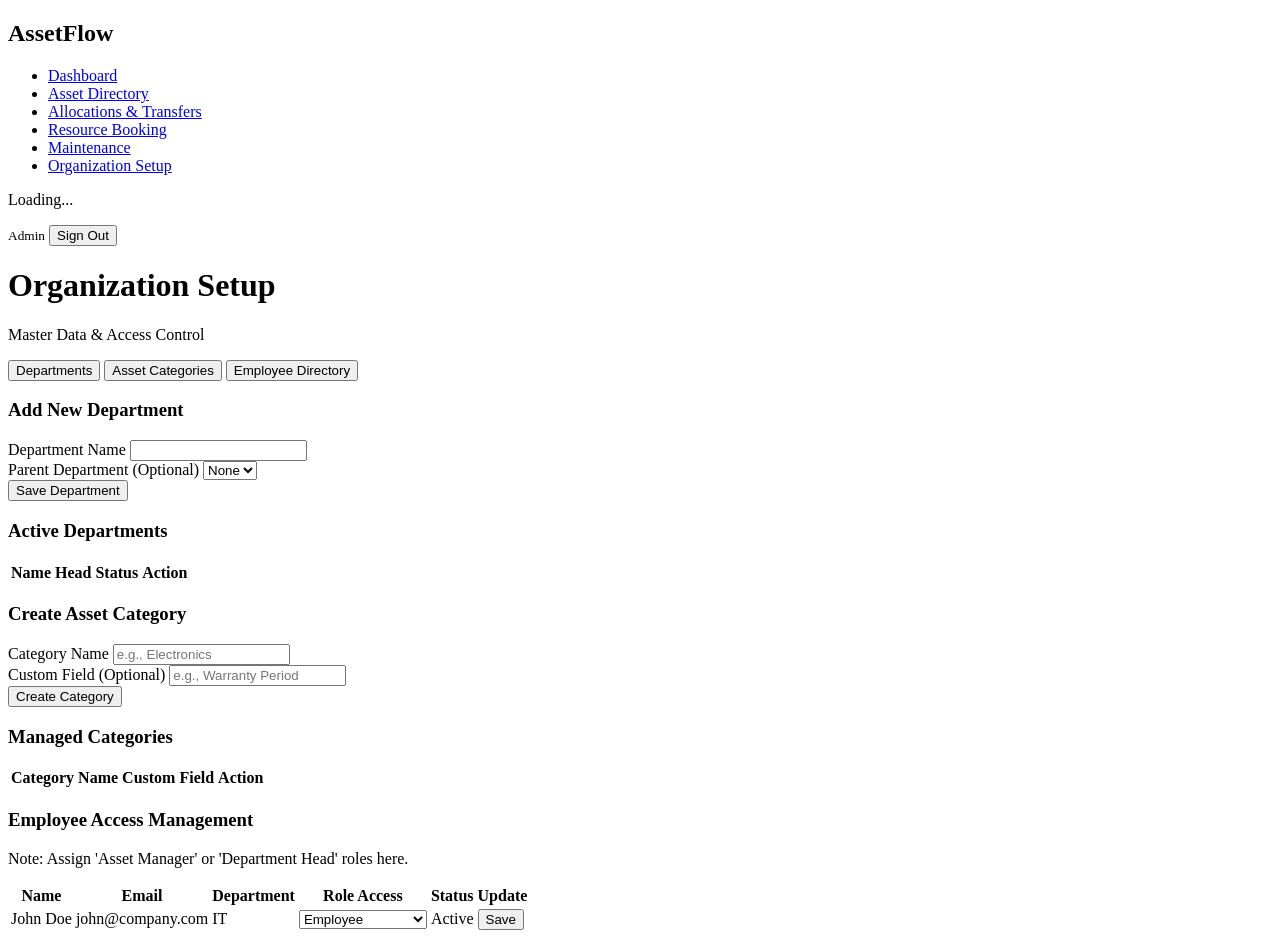
==== admin-setup.html @ cbd4017f "Add Odoo files" ====
<!DOCTYPE html>
<html lang="en">
<head>
    <meta charset="UTF-8">
    <meta name="viewport" content="width=device-width, initial-scale=1.0">
    <title>Organization Setup - AssetFlow</title>
    <link rel="stylesheet" href="css/global.css">
    <link rel="stylesheet" href="css/admin.css"> </head>
<body>
    <nav class="sidebar">
        <div class="brand-header">
            <h2>AssetFlow</h2>
        </div>
        <ul class="nav-links">
            <li><a href="dashboard.html">Dashboard</a></li>
            <li><a href="assets.html">Asset Directory</a></li>
            <li><a href="allocations.html">Allocations & Transfers</a></li>
            <li><a href="bookings.html">Resource Booking</a></li>
            <li><a href="maintenance.html">Maintenance</a></li>
            <li class="active" id="nav-admin-setup"><a href="admin-setup.html">Organization Setup</a></li>
        </ul>
        <div class="user-profile">
            <p id="user-name">Loading...</p>
            <small id="user-role">Admin</small>
            <button id="logout-btn" class="text-link">Sign Out</button>
        </div>
    </nav>

    <main class="main-content">
        <header class="top-header">
            <h1>Organization Setup</h1>
            <p>Master Data & Access Control</p>
        </header>

        <div class="tab-container">
            <button class="tab-btn active" onclick="openTab('departments')">Departments</button>
            <button class="tab-btn" onclick="openTab('categories')">Asset Categories</button>
            <button class="tab-btn" onclick="openTab('employees')">Employee Directory</button>
        </div>

        <section id="departments" class="tab-content active">
            <div class="split-layout">
                <div class="card form-card">
                    <h3>Add New Department</h3>
                    <form id="add-dept-form">
                        <div class="input-group">
                            <label>Department Name</label>
                            <input type="text" id="dept-name" required>
                        </div>
                        <div class="input-group">
                            <label>Parent Department (Optional)</label>
                            <select id="dept-parent">
                                <option value="">None</option>
                                </select>
                        </div>
                        <button type="submit" class="btn-primary">Save Department</button>
                    </form>
                </div>
                <div class="card table-card">
                    <h3>Active Departments</h3>
                    <table class="data-table">
                        <thead>
                            <tr>
                                <th>Name</th>
                                <th>Head</th>
                                <th>Status</th>
                                <th>Action</th>
                            </tr>
                        </thead>
                        <tbody id="dept-table-body">
                            </tbody>
                    </table>
                </div>
            </div>
        </section>

        <section id="categories" class="tab-content hidden">
            <div class="split-layout">
                <div class="card form-card">
                    <h3>Create Asset Category</h3>
                    <form id="add-category-form">
                        <div class="input-group">
                            <label>Category Name</label>
                            <input type="text" id="cat-name" placeholder="e.g., Electronics" required>
                        </div>
                        <div class="input-group">
                            <label>Custom Field (Optional)</label>
                            <input type="text" id="cat-custom" placeholder="e.g., Warranty Period">
                        </div>
                        <button type="submit" class="btn-primary">Create Category</button>
                    </form>
                </div>
                <div class="card table-card">
                    <h3>Managed Categories</h3>
                    <table class="data-table">
                        <thead>
                            <tr>
                                <th>Category Name</th>
                                <th>Custom Field</th>
                                <th>Action</th>
                            </tr>
                        </thead>
                        <tbody id="cat-table-body">
                            </tbody>
                    </table>
                </div>
            </div>
        </section>

        <section id="employees" class="tab-content hidden">
            <div class="card table-card full-width">
                <div class="card-header-flex">
                    <h3>Employee Access Management</h3>
                    <p class="role-notice">Note: Assign 'Asset Manager' or 'Department Head' roles here.</p>
                </div>
                <table class="data-table">
                    <thead>
                        <tr>
                            <th>Name</th>
                            <th>Email</th>
                            <th>Department</th>
                            <th>Role Access</th>
                            <th>Status</th>
                            <th>Update</th>
                        </tr>
                    </thead>
                    <tbody id="employee-table-body">
                        <tr>
                            <td>John Doe</td>
                            <td>john@company.com</td>
                            <td>IT</td>
                            <td>
                                <select class="role-select">
                                    <option value="Employee">Employee</option>
                                    <option value="Department Head">Department Head</option>
                                    <option value="Asset Manager">Asset Manager</option>
                                    <option value="Admin">Admin</option>
                                </select>
                            </td>
                            <td><span class="badge active">Active</span></td>
                            <td><button class="btn-small save-role-btn">Save</button></td>
                        </tr>
                    </tbody>
                </table>
            </div>
        </section>

    </main>

    <script type="module" src="js/firebase-config.js"></script>
    <script type="module" src="js/app.js"></script>
    <script type="module" src="js/admin.js"></script>
    
    <script>
        function openTab(tabName) {
            // Hide all tabs
            document.querySelectorAll('.tab-content').forEach(tab => tab.classList.add('hidden'));
            document.querySelectorAll('.tab-btn').forEach(btn => btn.classList.remove('active'));
            
            // Show the selected tab
            document.getElementById(tabName).classList.remove('hidden');
            event.currentTarget.classList.add('active');
        }
    </script>
</body>
</html>
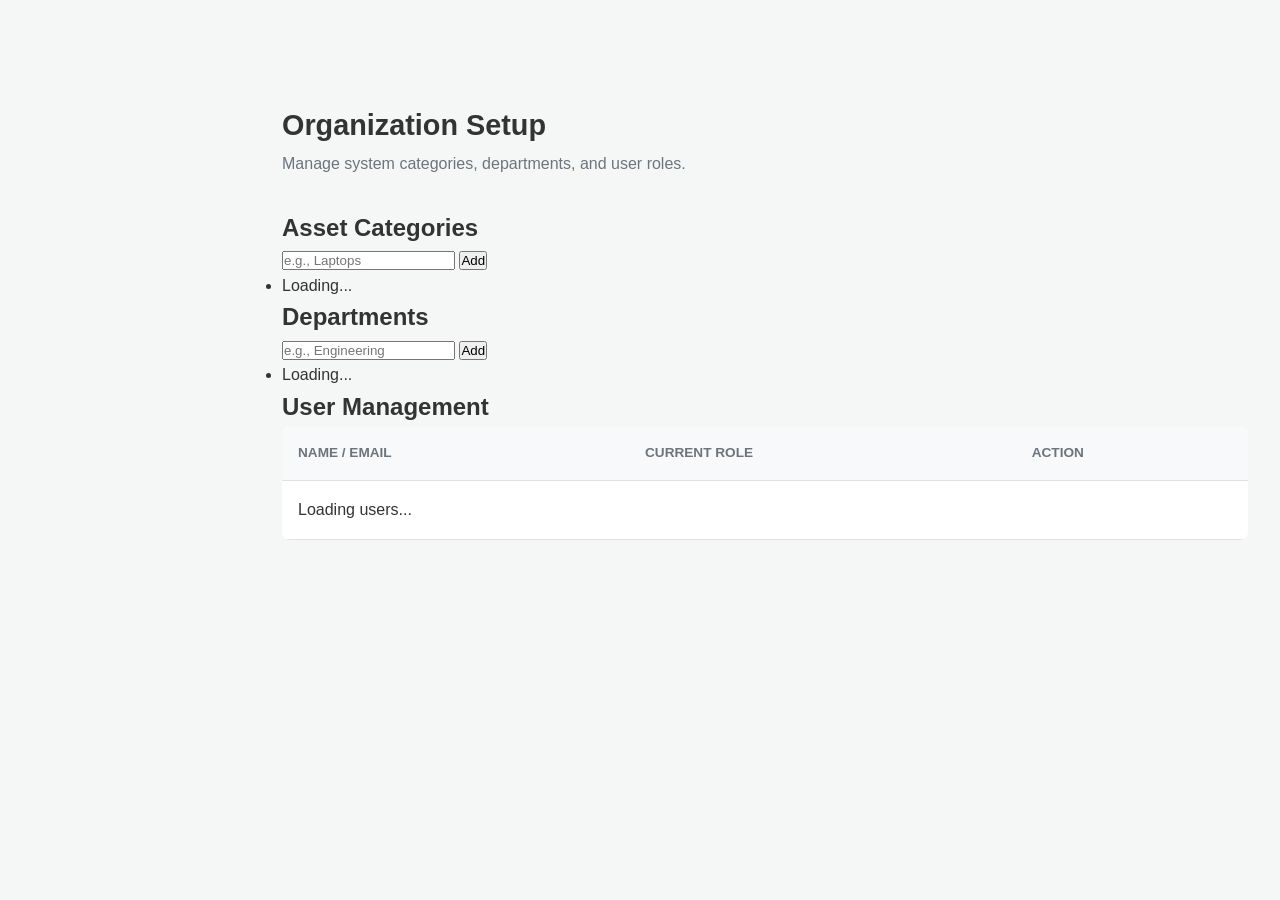
==== commit cff459d0: "Add missing files and commit changes" ====
--- a/admin-setup.html
+++ b/admin-setup.html
@@ -3,164 +3,65 @@
 <head>
     <meta charset="UTF-8">
     <meta name="viewport" content="width=device-width, initial-scale=1.0">
-    <title>Organization Setup - AssetFlow</title>
+    <title>AssetFlow | Admin Setup</title>
     <link rel="stylesheet" href="css/global.css">
-    <link rel="stylesheet" href="css/admin.css"> </head>
-<body>
-    <nav class="sidebar">
-        <div class="brand-header">
-            <h2>AssetFlow</h2>
-        </div>
-        <ul class="nav-links">
-            <li><a href="dashboard.html">Dashboard</a></li>
-            <li><a href="assets.html">Asset Directory</a></li>
-            <li><a href="allocations.html">Allocations & Transfers</a></li>
-            <li><a href="bookings.html">Resource Booking</a></li>
-            <li><a href="maintenance.html">Maintenance</a></li>
-            <li class="active" id="nav-admin-setup"><a href="admin-setup.html">Organization Setup</a></li>
-        </ul>
-        <div class="user-profile">
-            <p id="user-name">Loading...</p>
-            <small id="user-role">Admin</small>
-            <button id="logout-btn" class="text-link">Sign Out</button>
-        </div>
-    </nav>
+    <link rel="stylesheet" href="css/admin.css">
+</head>
+<body class="app-layout">
+    <div id="sidebar-container"></div>
 
     <main class="main-content">
-        <header class="top-header">
+        <div id="navbar-container"></div>
+
+        <div class="page-header">
             <h1>Organization Setup</h1>
-            <p>Master Data & Access Control</p>
-        </header>
-
-        <div class="tab-container">
-            <button class="tab-btn active" onclick="openTab('departments')">Departments</button>
-            <button class="tab-btn" onclick="openTab('categories')">Asset Categories</button>
-            <button class="tab-btn" onclick="openTab('employees')">Employee Directory</button>
+            <p>Manage system categories, departments, and user roles.</p>
         </div>
 
-        <section id="departments" class="tab-content active">
-            <div class="split-layout">
-                <div class="card form-card">
-                    <h3>Add New Department</h3>
-                    <form id="add-dept-form">
-                        <div class="input-group">
-                            <label>Department Name</label>
-                            <input type="text" id="dept-name" required>
-                        </div>
-                        <div class="input-group">
-                            <label>Parent Department (Optional)</label>
-                            <select id="dept-parent">
-                                <option value="">None</option>
-                                </select>
-                        </div>
-                        <button type="submit" class="btn-primary">Save Department</button>
-                    </form>
-                </div>
-                <div class="card table-card">
-                    <h3>Active Departments</h3>
-                    <table class="data-table">
+        <div class="admin-grid">
+            <section class="admin-panel">
+                <h2>Asset Categories</h2>
+                <form id="form-category" class="admin-form">
+                    <input type="text" id="new-category" placeholder="e.g., Laptops" required>
+                    <button type="submit" class="btn-primary-small">Add</button>
+                </form>
+                <ul id="list-categories" class="data-list">
+                    <li>Loading...</li>
+                </ul>
+            </section>
+
+            <section class="admin-panel">
+                <h2>Departments</h2>
+                <form id="form-department" class="admin-form">
+                    <input type="text" id="new-department" placeholder="e.g., Engineering" required>
+                    <button type="submit" class="btn-primary-small">Add</button>
+                </form>
+                <ul id="list-departments" class="data-list">
+                    <li>Loading...</li>
+                </ul>
+            </section>
+
+            <section class="admin-panel full-width">
+                <h2>User Management</h2>
+                <div class="table-container">
+                    <table id="users-table">
                         <thead>
                             <tr>
-                                <th>Name</th>
-                                <th>Head</th>
-                                <th>Status</th>
+                                <th>Name / Email</th>
+                                <th>Current Role</th>
                                 <th>Action</th>
                             </tr>
                         </thead>
-                        <tbody id="dept-table-body">
-                            </tbody>
+                        <tbody id="users-tbody">
+                            <tr><td colspan="3">Loading users...</td></tr>
+                        </tbody>
                     </table>
                 </div>
-            </div>
-        </section>
-
-        <section id="categories" class="tab-content hidden">
-            <div class="split-layout">
-                <div class="card form-card">
-                    <h3>Create Asset Category</h3>
-                    <form id="add-category-form">
-                        <div class="input-group">
-                            <label>Category Name</label>
-                            <input type="text" id="cat-name" placeholder="e.g., Electronics" required>
-                        </div>
-                        <div class="input-group">
-                            <label>Custom Field (Optional)</label>
-                            <input type="text" id="cat-custom" placeholder="e.g., Warranty Period">
-                        </div>
-                        <button type="submit" class="btn-primary">Create Category</button>
-                    </form>
-                </div>
-                <div class="card table-card">
-                    <h3>Managed Categories</h3>
-                    <table class="data-table">
-                        <thead>
-                            <tr>
-                                <th>Category Name</th>
-                                <th>Custom Field</th>
-                                <th>Action</th>
-                            </tr>
-                        </thead>
-                        <tbody id="cat-table-body">
-                            </tbody>
-                    </table>
-                </div>
-            </div>
-        </section>
-
-        <section id="employees" class="tab-content hidden">
-            <div class="card table-card full-width">
-                <div class="card-header-flex">
-                    <h3>Employee Access Management</h3>
-                    <p class="role-notice">Note: Assign 'Asset Manager' or 'Department Head' roles here.</p>
-                </div>
-                <table class="data-table">
-                    <thead>
-                        <tr>
-                            <th>Name</th>
-                            <th>Email</th>
-                            <th>Department</th>
-                            <th>Role Access</th>
-                            <th>Status</th>
-                            <th>Update</th>
-                        </tr>
-                    </thead>
-                    <tbody id="employee-table-body">
-                        <tr>
-                            <td>John Doe</td>
-                            <td>john@company.com</td>
-                            <td>IT</td>
-                            <td>
-                                <select class="role-select">
-                                    <option value="Employee">Employee</option>
-                                    <option value="Department Head">Department Head</option>
-                                    <option value="Asset Manager">Asset Manager</option>
-                                    <option value="Admin">Admin</option>
-                                </select>
-                            </td>
-                            <td><span class="badge active">Active</span></td>
-                            <td><button class="btn-small save-role-btn">Save</button></td>
-                        </tr>
-                    </tbody>
-                </table>
-            </div>
-        </section>
-
+            </section>
+        </div>
     </main>
 
-    <script type="module" src="js/firebase-config.js"></script>
-    <script type="module" src="js/app.js"></script>
-    <script type="module" src="js/admin.js"></script>
-    
-    <script>
-        function openTab(tabName) {
-            // Hide all tabs
-            document.querySelectorAll('.tab-content').forEach(tab => tab.classList.add('hidden'));
-            document.querySelectorAll('.tab-btn').forEach(btn => btn.classList.remove('active'));
-            
-            // Show the selected tab
-            document.getElementById(tabName).classList.remove('hidden');
-            event.currentTarget.classList.add('active');
-        }
-    </script>
+    <script type="module" src="js/core/app.js"></script>
+    <script type="module" src="js/core/rbac.js"></script> <script type="module" src="js/pages/admin-setup.js"></script>
 </body>
 </html>
--- a/css/global.css
+++ b/css/global.css
@@ -0,0 +1,273 @@
+/* =========================================
+   1. CSS RESET & VARIABLES
+   ========================================= */
+:root {
+    /* Brand Colors */
+    --primary-color: #0056b3;
+    --primary-hover: #004494;
+    
+    /* Semantic Colors */
+    --success-color: #28a745;
+    --warning-color: #ffc107;
+    --danger-color: #dc3545;
+    --info-color: #17a2b8;
+
+    /* Neutrals */
+    --bg-light: #f4f7f6;
+    --text-main: #333333;
+    --text-muted: #6c757d;
+    --border-color: #dee2e6;
+    --surface-white: #ffffff;
+
+    /* Typography & Spacing */
+    --font-family: 'Inter', -apple-system, BlinkMacSystemFont, 'Segoe UI', Roboto, Helvetica, Arial, sans-serif;
+    --radius-md: 8px;
+    --radius-sm: 4px;
+    --shadow-sm: 0 2px 10px rgba(0,0,0,0.05);
+    
+    /* Layout */
+    --sidebar-width: 250px;
+    --navbar-height: 70px;
+}
+
+* {
+    box-sizing: border-box;
+    margin: 0;
+    padding: 0;
+}
+
+body {
+    font-family: var(--font-family);
+    background-color: var(--bg-light);
+    color: var(--text-main);
+    line-height: 1.6;
+}
+
+/* =========================================
+   2. APP LAYOUT (Sidebar + Main Content)
+   ========================================= */
+.app-layout {
+    display: flex;
+    min-height: 100vh;
+}
+
+.main-content {
+    flex: 1;
+    margin-left: var(--sidebar-width);
+    padding: 2rem;
+    padding-top: calc(var(--navbar-height) + 2rem); /* Account for fixed navbar */
+}
+
+.page-header {
+    margin-bottom: 2rem;
+}
+
+.page-header h1 {
+    font-size: 1.8rem;
+    margin-bottom: 0.2rem;
+}
+
+.page-header p {
+    color: var(--text-muted);
+}
+
+/* =========================================
+   3. COMPONENTS: SIDEBAR
+   ========================================= */
+.sidebar {
+    width: var(--sidebar-width);
+    background-color: #212529; /* Dark Sidebar */
+    color: #fff;
+    position: fixed;
+    height: 100vh;
+    left: 0;
+    top: 0;
+    display: flex;
+    flex-direction: column;
+    z-index: 100;
+}
+
+.sidebar-brand {
+    height: var(--navbar-height);
+    display: flex;
+    align-items: center;
+    padding: 0 1.5rem;
+    font-size: 1.5rem;
+    font-weight: bold;
+    border-bottom: 1px solid rgba(255,255,255,0.1);
+}
+
+.sidebar-brand span { color: #66b0ff; } /* Accent color for the logo */
+
+.sidebar-nav {
+    flex: 1;
+    padding: 1.5rem 0;
+    display: flex;
+    flex-direction: column;
+    gap: 0.5rem;
+}
+
+.nav-link {
+    display: flex;
+    align-items: center;
+    gap: 0.75rem;
+    padding: 0.75rem 1.5rem;
+    color: rgba(255,255,255,0.7);
+    text-decoration: none;
+    transition: all 0.2s;
+    font-weight: 500;
+}
+
+.nav-link:hover, .nav-link.active {
+    color: #fff;
+    background-color: rgba(255,255,255,0.1);
+    border-left: 4px solid var(--primary-color);
+}
+
+/* =========================================
+   4. COMPONENTS: NAVBAR
+   ========================================= */
+.navbar {
+    height: var(--navbar-height);
+    background-color: var(--surface-white);
+    border-bottom: 1px solid var(--border-color);
+    position: fixed;
+    top: 0;
+    left: var(--sidebar-width);
+    right: 0;
+    display: flex;
+    justify-content: flex-end;
+    align-items: center;
+    padding: 0 2rem;
+    z-index: 90;
+    box-shadow: var(--shadow-sm);
+}
+
+.nav-actions {
+    display: flex;
+    align-items: center;
+    gap: 1.5rem;
+}
+
+.user-profile {
+    display: flex;
+    align-items: center;
+    gap: 0.5rem;
+    font-weight: 500;
+    cursor: pointer;
+}
+
+.btn-logout {
+    background: none;
+    border: none;
+    color: var(--danger-color);
+    cursor: pointer;
+    font-weight: bold;
+    font-size: 0.9rem;
+}
+
+.btn-logout:hover { text-decoration: underline; }
+
+/* =========================================
+   5. GLOBAL UI ELEMENTS (Buttons, Inputs, Tables)
+   ========================================= */
+/* Buttons */
+button { font-family: inherit; }
+
+.btn-primary {
+    background-color: var(--primary-color);
+    color: white;
+    border: none;
+    padding: 0.6rem 1.2rem;
+    border-radius: var(--radius-sm);
+    cursor: pointer;
+    font-weight: 600;
+    transition: background 0.2s;
+}
+
+.btn-primary:hover:not(:disabled) { background-color: var(--primary-hover); }
+.btn-primary:disabled { background-color: #a0c4ff; cursor: not-allowed; }
+
+/* Forms */
+.input-group {
+    margin-bottom: 1.2rem;
+    display: flex;
+    flex-direction: column;
+}
+
+.input-group label {
+    margin-bottom: 0.4rem;
+    font-weight: 600;
+    font-size: 0.9rem;
+    color: var(--text-main);
+}
+
+.input-group input, .input-group select {
+    padding: 0.75rem;
+    border: 1px solid var(--border-color);
+    border-radius: var(--radius-sm);
+    font-size: 1rem;
+    outline: none;
+}
+
+.input-group input:focus, .input-group select:focus {
+    border-color: var(--primary-color);
+    box-shadow: 0 0 0 3px rgba(0, 86, 179, 0.1);
+}
+
+/* Global Tables */
+.table-container {
+    overflow-x: auto;
+    background: var(--surface-white);
+    border-radius: var(--radius-md);
+}
+
+table {
+    width: 100%;
+    border-collapse: collapse;
+}
+
+th, td {
+    padding: 1rem;
+    text-align: left;
+    border-bottom: 1px solid var(--border-color);
+}
+
+th {
+    background-color: #f8f9fa;
+    color: var(--text-muted);
+    font-weight: 600;
+    font-size: 0.85rem;
+    text-transform: uppercase;
+}
+
+tr:hover {
+    background-color: #fcfcfc;
+}
+
+/* Toasts / Notifications */
+.toast-container {
+    position: fixed;
+    bottom: 20px;
+    right: 20px;
+    display: flex;
+    flex-direction: column;
+    gap: 10px;
+    z-index: 9999;
+}
+
+.toast {
+    background: #333;
+    color: #fff;
+    padding: 1rem 1.5rem;
+    border-radius: var(--radius-sm);
+    box-shadow: 0 4px 12px rgba(0,0,0,0.15);
+    opacity: 0;
+    transform: translateY(20px);
+    transition: all 0.3s ease;
+}
+
+.toast.show {
+    opacity: 1;
+    transform: translateY(0);
+}
